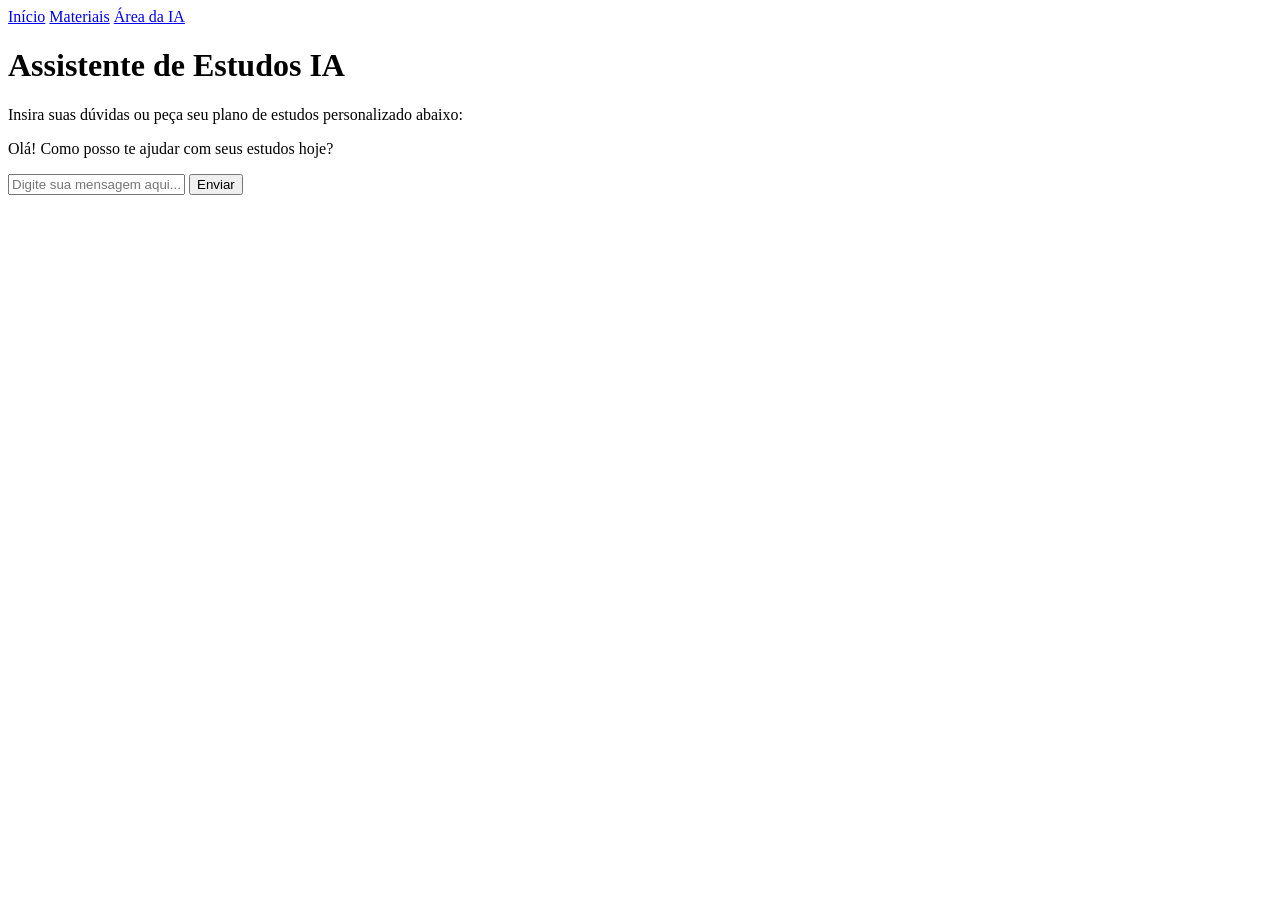
==== ia.html @ b4052ffd "Create ia.html" ====
<!DOCTYPE html>
<html lang="pt-BR">
<head>
    <meta charset="UTF-8">
    <meta name="viewport" content="width=device-width, initial-scale=1.0">
    <title>MProva - Inteligência Artificial</title>
    <!-- Substitua pelo caminho real do seu arquivo CSS principal se necessário -->
    <link rel="stylesheet" href="assets/css/style.css"> 
</head>
<body>

    <!-- Menu de Navegação Integrado -->
    <header>
        <nav>
            <a href="index.html">Início</a>
            <a href="materials.html">Materiais</a>
            <a href="ia.html" class="active">Área da IA</a>
        </nav>
    </header>

    <!-- Container Principal da Interface da IA -->
    <main class="ia-container">
        <h1>Assistente de Estudos IA</h1>
        <p>Insira suas dúvidas ou peça seu plano de estudos personalizado abaixo:</p>
        
        <div class="chat-window">
            <!-- Espaço onde as mensagens da IA e do usuário vão aparecer -->
            <div class="chat-messages" id="chatMessages">
                <p class="bot-message">Olá! Como posso te ajudar com seus estudos hoje?</p>
            </div>
            
            <!-- Campo de input e envio -->
            <div class="chat-input-area">
                <input type="text" id="userInput" placeholder="Digite sua mensagem aqui...">
                <button onclick="sendMessage()">Enviar</button>
            </div>
        </div>
    </main>

    <!-- Insira o link para o seu script JavaScript que gerencia as respostas da IA -->
    <script src="assets/js/ia-script.js"></script>
</body>
</html>
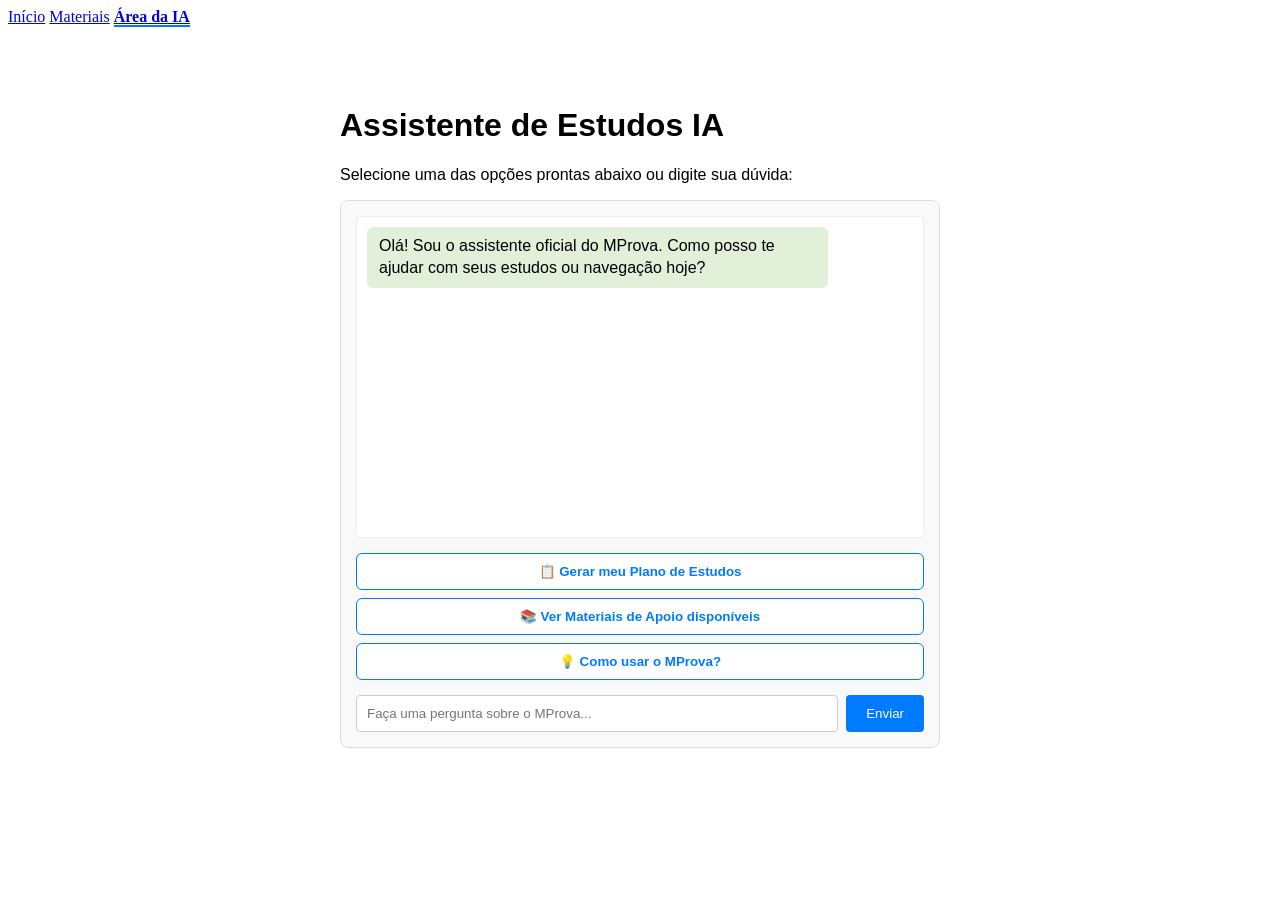
==== commit c2c704f4: "Enhance IA interface with CSS and quick options Added styles for chat interface and quick options." ====
--- a/ia.html
+++ b/ia.html
@@ -4,40 +4,130 @@
     <meta charset="UTF-8">
     <meta name="viewport" content="width=device-width, initial-scale=1.0">
     <title>MProva - Inteligência Artificial</title>
-    <!-- Substitua pelo caminho real do seu arquivo CSS principal se necessário -->
     <link rel="stylesheet" href="assets/css/style.css"> 
+    <style>
+        .ia-container { max-width: 600px; margin: 40px auto; padding: 20px; font-family: sans-serif; }
+        .chat-window { border: 1px solid #ddd; border-radius: 8px; background: #f9f9f9; padding: 15px; }
+        .chat-messages { height: 300px; overflow-y: auto; margin-bottom: 15px; padding: 10px; background: #fff; border-radius: 4px; border: 1px solid #eee; display: flex; flex-direction: column; }
+        .message { margin-bottom: 12px; padding: 8px 12px; border-radius: 6px; max-width: 80%; line-height: 1.4; word-wrap: break-word; }
+        .bot-message { background: #e2f0d9; align-self: flex-start; margin-right: auto; }
+        .user-message { background: #007bff; color: #fff; align-self: flex-end; margin-left: auto; text-align: left; }
+        
+        .quick-options { display: flex; flex-direction: column; gap: 8px; margin-bottom: 15px; }
+        .option-btn { background: #fff; border: 1px solid #007bff; color: #007bff; padding: 10px; border-radius: 6px; cursor: pointer; text-align: center; font-weight: bold; transition: 0.2s; }
+        .option-btn:hover { background: #007bff; color: #fff; }
+        
+        .chat-input-area { display: flex; gap: 8px; }
+        .chat-input-area input { flex: 1; padding: 10px; border: 1px solid #ccc; border-radius: 4px; }
+        .chat-input-area button { padding: 10px 20px; background: #007bff; color: #fff; border: none; border-radius: 4px; cursor: pointer; }
+    </style>
 </head>
 <body>
 
-    <!-- Menu de Navegação Integrado -->
     <header>
         <nav>
             <a href="index.html">Início</a>
             <a href="materials.html">Materiais</a>
-            <a href="ia.html" class="active">Área da IA</a>
+            <a href="ia.html" style="font-weight: bold; border-bottom: 2px solid #007bff;">Área da IA</a>
         </nav>
     </header>
 
-    <!-- Container Principal da Interface da IA -->
     <main class="ia-container">
         <h1>Assistente de Estudos IA</h1>
-        <p>Insira suas dúvidas ou peça seu plano de estudos personalizado abaixo:</p>
+        <p>Selecione uma das opções prontas abaixo ou digite sua dúvida:</p>
         
         <div class="chat-window">
-            <!-- Espaço onde as mensagens da IA e do usuário vão aparecer -->
             <div class="chat-messages" id="chatMessages">
-                <p class="bot-message">Olá! Como posso te ajudar com seus estudos hoje?</p>
+                <div class="message bot-message">Olá! Sou o assistente oficial do MProva. Como posso te ajudar com seus estudos ou navegação hoje?</div>
             </div>
             
-            <!-- Campo de input e envio -->
+            <!-- Botões de opções rápidas -->
+            <div class="quick-options" id="quickOptions">
+                <button class="option-btn" onclick="selectOption('Gerar meu Plano de Estudos')">📋 Gerar meu Plano de Estudos</button>
+                <button class="option-btn" onclick="selectOption('Ver Materiais de Apoio')">📚 Ver Materiais de Apoio disponíveis</button>
+                <button class="option-btn" onclick="selectOption('Como funciona o MProva?')">💡 Como usar o MProva?</button>
+            </div>
+            
+            <!-- Campo de input para mensagens livres -->
             <div class="chat-input-area">
-                <input type="text" id="userInput" placeholder="Digite sua mensagem aqui...">
-                <button onclick="sendMessage()">Enviar</button>
+                <input type="text" id="userInput" placeholder="Faça uma pergunta sobre o MProva...">
+                <button onclick="sendUserMessage()">Enviar</button>
             </div>
         </div>
     </main>
 
-    <!-- Insira o link para o seu script JavaScript que gerencia as respostas da IA -->
-    <script src="assets/js/ia-script.js"></script>
+    <script>
+        const chatMessages = document.getElementById('chatMessages');
+
+        // Função ao clicar nos botões rápidos
+        function selectOption(optionText) {
+            document.getElementById('quickOptions').style.display = 'none';
+            appendMessage(optionText, 'user-message');
+            
+            setTimeout(() => {
+                processAIResponse(optionText);
+            }, 800);
+        }
+
+        // Função ao enviar texto livre pelo input ou pressionar Enter
+        function sendUserMessage() {
+            const input = document.getElementById('userInput');
+            const text = input.value.trim();
+            if (text === '') return;
+
+            appendMessage(text, 'user-message');
+            input.value = '';
+
+            setTimeout(() => {
+                processAIResponse(text);
+            }, 800);
+        }
+
+        // Captura o clique da tecla Enter no teclado
+        document.getElementById('userInput').addEventListener('keypress', function(e) {
+            if (e.key === 'Enter') {
+                sendUserMessage();
+            }
+        });
+
+        function appendMessage(text, className) {
+            const msgDiv = document.createElement('div');
+            msgDiv.className = `message ${className}`;
+            msgDiv.innerText = text;
+            chatMessages.appendChild(msgDiv);
+            chatMessages.scrollTop = chatMessages.scrollHeight; 
+        }
+
+        // SISTEMA DE RESPOSTA COM FILTRO DE LIMITAÇÃO DO SITE
+        function processAIResponse(userInputText) {
+            // Converte todo o texto para minúsculo para facilitar a busca de palavras-chave
+            const query = userInputText.toLowerCase();
+            let responseText = "";
+
+            // 1. Verificação de escopo: Palavras-chave permitidas dentro do contexto do MProva
+            const keywordsContext = ['plano', 'estudo', 'material', 'mprova', 'olimpiada', 'apoio', 'ajuda', 'site', 'como funciona', 'simulado', 'cronograma', 'vestibular', 'enem'];
+            
+            // Verifica se a pergunta do usuário contém pelo menos uma palavra do contexto
+            const isInsideScope = keywordsContext.some(keyword => query.includes(keyword));
+
+            if (!isInsideScope) {
+                // RESPOSTA DE BLOQUEIO DE ESCOPO
+                responseText = "Desculpe, mas sou um assistente focado exclusivamente na plataforma MProva e em organização de estudos. Não posso responder a perguntas fora desse tema. Como posso te ajudar com seus planos ou materiais hoje?";
+            } else {
+                // RESPOSTAS DINÂMICAS BASEADAS NAS PALAVRAS-CHAVE DO SITE
+                if (query.includes('plano') || query.includes('cronograma')) {
+                    responseText = "Perfeito! Para gerar seu plano personalizado, recomendo focar nas matérias de maior peso. Você pode montar seu cronograma usando nossos guias na aba 'Materiais'. Qual o seu foco principal de estudos?";
+                } else if (query.includes('material') || query.includes('apoio') || query.includes('olimpiada')) {
+                    responseText = "Você pode acessar todos os nossos materiais de apoio, guias de olimpíadas e conteúdos focados clicando na opção 'Materiais' no menu superior do nosso site!";
+                } else if (query.includes('mprova') || query.includes('como funciona') || query.includes('site')) {
+                    responseText = "O MProva é um site desenvolvido para organizar e simplificar o estudo de alta performance, oferecendo roteiros claros, materiais de apoio e suporte inteligente para estudantes focados.";
+                } else {
+                    responseText = "Entendi sua dúvida sobre nosso ecossistema de estudos! Atualmente, nossa base de dados cobre roteiros e materiais de apoio. Você gostaria de navegar para a seção de Materiais ou criar um Cronograma?";
+                }
+            }
+
+            appendMessage(responseText, 'bot-message');
+        }
+    </script>
 </body>
 </html>
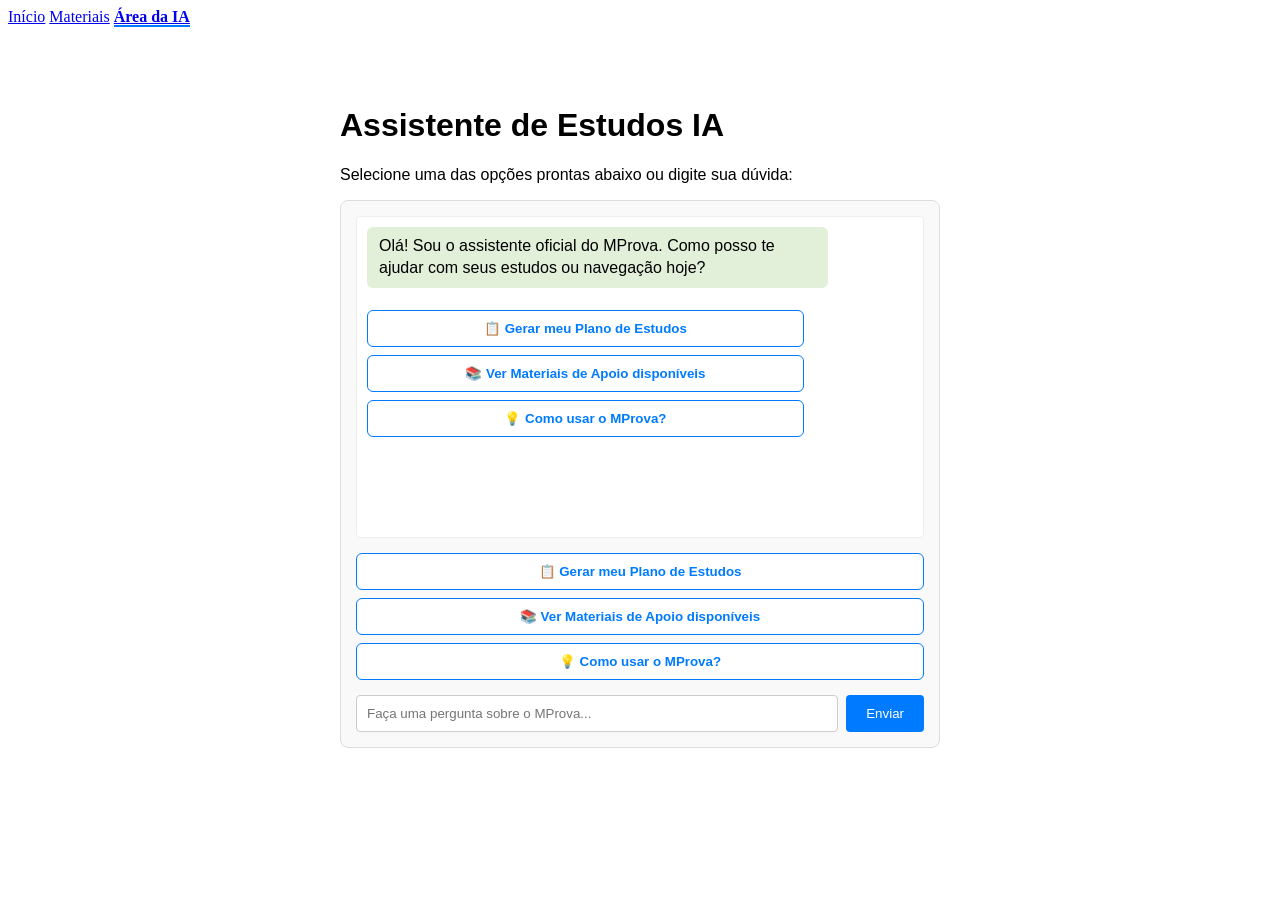
==== commit bee578cf: "Update ia.html" ====
--- a/ia.html
+++ b/ia.html
@@ -59,9 +59,37 @@
     <script>
         const chatMessages = document.getElementById('chatMessages');
 
-        // Função ao clicar nos botões rápidos
+        // Cria e insere os botões de opções dinamicamente dentro do fluxo do chat
+        function mostrarBotoesOpcoes() {
+            // Cria o container dos botões
+            const optionsDiv = document.createElement('div');
+            optionsDiv.className = 'quick-options';
+            optionsDiv.id = 'currentOptions';
+            optionsDiv.style.cssText = 'display: flex; flex-direction: column; gap: 8px; margin: 10px 0; max-width: 80%;';
+
+            // Define os botões estilo WhatsApp
+            optionsDiv.innerHTML = `
+                <button class="option-btn" onclick="selectOption('📋 Gerar meu Plano de Estudos')">📋 Gerar meu Plano de Estudos</button>
+                <button class="option-btn" onclick="selectOption('📚 Ver Materiais de Apoio disponíveis')">📚 Ver Materiais de Apoio disponíveis</button>
+                <button class="option-btn" onclick="selectOption('💡 Como usar o MProva?')">💡 Como usar o MProva?</button>
+            `;
+
+            chatMessages.appendChild(optionsDiv);
+            chatMessages.scrollTop = chatMessages.scrollHeight;
+        }
+
+        // Executa assim que a página carrega para mostrar as opções iniciais no chat
+        window.onload = function() {
+            setTimeout(mostrarBotoesOpcoes, 500);
+        };
+
+        // Função ativada ao clicar em um dos botões do chat
         function selectOption(optionText) {
-            document.getElementById('quickOptions').style.display = 'none';
+            // Remove os botões atuais do fluxo para seguir o modelo do print
+            const currentOptions = document.getElementById('currentOptions');
+            if (currentOptions) currentOptions.remove();
+            
+            // Envia a escolha do usuário
             appendMessage(optionText, 'user-message');
             
             setTimeout(() => {
@@ -69,11 +97,15 @@
             }, 800);
         }
 
-        // Função ao enviar texto livre pelo input ou pressionar Enter
+        // Função de envio de mensagem digitada pelo usuário
         function sendUserMessage() {
             const input = document.getElementById('userInput');
             const text = input.value.trim();
             if (text === '') return;
+
+            // Se o usuário digitar algo, remove as opções que estavam abertas
+            const currentOptions = document.getElementById('currentOptions');
+            if (currentOptions) currentOptions.remove();
 
             appendMessage(text, 'user-message');
             input.value = '';
@@ -83,11 +115,9 @@
             }, 800);
         }
 
-        // Captura o clique da tecla Enter no teclado
+        // Atalho para enviar com a tecla Enter
         document.getElementById('userInput').addEventListener('keypress', function(e) {
-            if (e.key === 'Enter') {
-                sendUserMessage();
-            }
+            if (e.key === 'Enter') sendUserMessage();
         });
 
         function appendMessage(text, className) {
@@ -98,36 +128,30 @@
             chatMessages.scrollTop = chatMessages.scrollHeight; 
         }
 
-        // SISTEMA DE RESPOSTA COM FILTRO DE LIMITAÇÃO DO SITE
+        // RESPOSTA LIMITADA AO ESCOPO DO SITE MPROVA
         function processAIResponse(userInputText) {
-            // Converte todo o texto para minúsculo para facilitar a busca de palavras-chave
             const query = userInputText.toLowerCase();
             let responseText = "";
 
-            // 1. Verificação de escopo: Palavras-chave permitidas dentro do contexto do MProva
-            const keywordsContext = ['plano', 'estudo', 'material', 'mprova', 'olimpiada', 'apoio', 'ajuda', 'site', 'como funciona', 'simulado', 'cronograma', 'vestibular', 'enem'];
-            
-            // Verifica se a pergunta do usuário contém pelo menos uma palavra do contexto
+            // Palavras chaves aceitas pelo site
+            const keywordsContext = ['plano', 'estudo', 'material', 'mprova', 'olimpiada', 'apoio', 'ajuda', 'site', 'como funciona', 'cronograma'];
             const isInsideScope = keywordsContext.some(keyword => query.includes(keyword));
 
             if (!isInsideScope) {
-                // RESPOSTA DE BLOQUEIO DE ESCOPO
-                responseText = "Desculpe, mas sou um assistente focado exclusivamente na plataforma MProva e em organização de estudos. Não posso responder a perguntas fora desse tema. Como posso te ajudar com seus planos ou materiais hoje?";
+                responseText = "Desculpe, mas sou um assistente focado exclusivamente no ecossistema MProva. Não consigo responder sobre outros assuntos. Como posso te ajudar com seus estudos hoje?";
             } else {
-                // RESPOSTAS DINÂMICAS BASEADAS NAS PALAVRAS-CHAVE DO SITE
                 if (query.includes('plano') || query.includes('cronograma')) {
-                    responseText = "Perfeito! Para gerar seu plano personalizado, recomendo focar nas matérias de maior peso. Você pode montar seu cronograma usando nossos guias na aba 'Materiais'. Qual o seu foco principal de estudos?";
+                    responseText = "Perfeito! Para gerar seu plano personalizado, recomendo focar nas matérias de maior peso. Você pode montar seu cronograma usando nossos guias na aba 'Materiais'.";
                 } else if (query.includes('material') || query.includes('apoio') || query.includes('olimpiada')) {
-                    responseText = "Você pode acessar todos os nossos materiais de apoio, guias de olimpíadas e conteúdos focados clicando na opção 'Materiais' no menu superior do nosso site!";
-                } else if (query.includes('mprova') || query.includes('como funciona') || query.includes('site')) {
-                    responseText = "O MProva é um site desenvolvido para organizar e simplificar o estudo de alta performance, oferecendo roteiros claros, materiais de apoio e suporte inteligente para estudantes focados.";
+                    responseText = "Você pode acessar todos os nossos materiais de apoio e guias de olimpíadas clicando na opção 'Materiais' no menu superior!";
                 } else {
-                    responseText = "Entendi sua dúvida sobre nosso ecossistema de estudos! Atualmente, nossa base de dados cobre roteiros e materiais de apoio. Você gostaria de navegar para a seção de Materiais ou criar um Cronograma?";
+                    responseText = "O MProva é um ambiente desenvolvido para simplificar seus roteiros de estudos de alto nível. Deseja ver os materiais de apoio ou criar um plano?";
                 }
             }
 
             appendMessage(responseText, 'bot-message');
+            
+            // Após a resposta da IA, gera novos botões de contexto se o usuário quiser continuar navegando
+            setTimeout(mostrarBotoesOpcoes, 600);
         }
     </script>
-</body>
-</html>
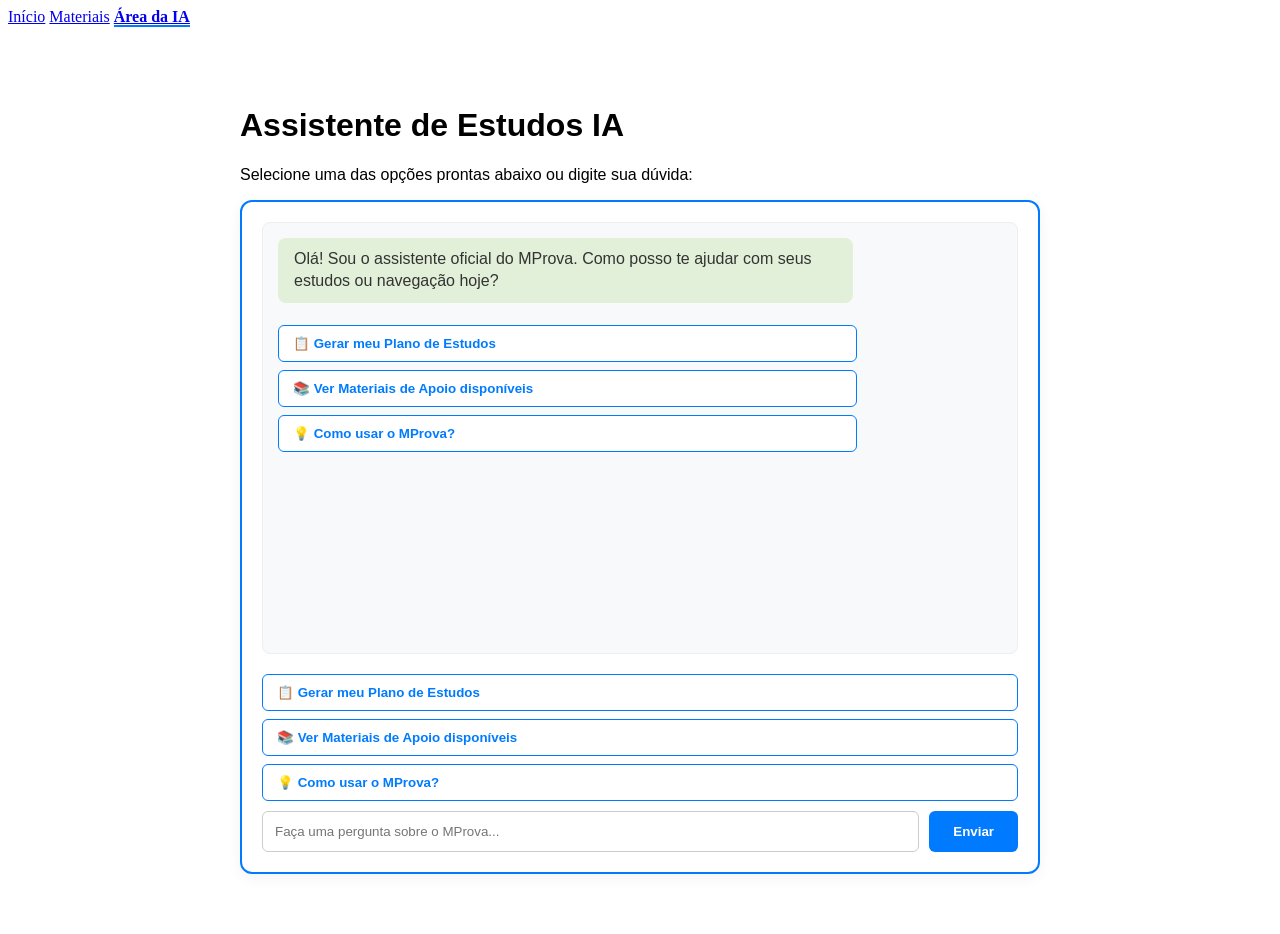
==== commit 77b06037: "Update styles for IA chat interface" ====
--- a/ia.html
+++ b/ia.html
@@ -5,21 +5,23 @@
     <meta name="viewport" content="width=device-width, initial-scale=1.0">
     <title>MProva - Inteligência Artificial</title>
     <link rel="stylesheet" href="assets/css/style.css"> 
-    <style>
-        .ia-container { max-width: 600px; margin: 40px auto; padding: 20px; font-family: sans-serif; }
-        .chat-window { border: 1px solid #ddd; border-radius: 8px; background: #f9f9f9; padding: 15px; }
-        .chat-messages { height: 300px; overflow-y: auto; margin-bottom: 15px; padding: 10px; background: #fff; border-radius: 4px; border: 1px solid #eee; display: flex; flex-direction: column; }
-        .message { margin-bottom: 12px; padding: 8px 12px; border-radius: 6px; max-width: 80%; line-height: 1.4; word-wrap: break-word; }
-        .bot-message { background: #e2f0d9; align-self: flex-start; margin-right: auto; }
-        .user-message { background: #007bff; color: #fff; align-self: flex-end; margin-left: auto; text-align: left; }
+           <style>
+        /* Transforma o assistente em uma seção normal e fixa no corpo da página, sem popup */
+        .ia-container { max-width: 800px; margin: 40px auto; padding: 20px; font-family: sans-serif; }
+        .chat-window { border: 2px solid #007bff; border-radius: 12px; background: #fff; padding: 20px; box-shadow: 0 4px 15px rgba(0,0,0,0.05); }
+        .chat-messages { height: 400px; overflow-y: auto; margin-bottom: 20px; padding: 15px; background: #f8f9fa; border-radius: 8px; border: 1px solid #eee; display: flex; flex-direction: column; }
+        .message { margin-bottom: 12px; padding: 10px 16px; border-radius: 8px; max-width: 75%; line-height: 1.4; word-wrap: break-word; }
+        .bot-message { background: #e2f0d9; color: #333; align-self: flex-start; margin-right: auto; }
+        .user-message { background: #007bff; color: #fff; align-self: flex-end; margin-left: auto; }
         
-        .quick-options { display: flex; flex-direction: column; gap: 8px; margin-bottom: 15px; }
-        .option-btn { background: #fff; border: 1px solid #007bff; color: #007bff; padding: 10px; border-radius: 6px; cursor: pointer; text-align: center; font-weight: bold; transition: 0.2s; }
+        /* Estilo dos botões rápidos integrados à página */
+        .quick-options { display: flex; flex-direction: column; gap: 8px; margin: 10px 0; max-width: 100%; }
+        .option-btn { background: #fff; border: 1px solid #007bff; color: #007bff; padding: 10px 14px; border-radius: 6px; cursor: pointer; text-align: left; font-weight: bold; transition: 0.2s; }
         .option-btn:hover { background: #007bff; color: #fff; }
         
-        .chat-input-area { display: flex; gap: 8px; }
-        .chat-input-area input { flex: 1; padding: 10px; border: 1px solid #ccc; border-radius: 4px; }
-        .chat-input-area button { padding: 10px 20px; background: #007bff; color: #fff; border: none; border-radius: 4px; cursor: pointer; }
+        .chat-input-area { display: flex; gap: 10px; }
+        .chat-input-area input { flex: 1; padding: 12px; border: 1px solid #ccc; border-radius: 6px; }
+        .chat-input-area button { padding: 12px 24px; background: #007bff; color: #fff; border: none; border-radius: 6px; cursor: pointer; font-weight: bold; }
     </style>
 </head>
 <body>
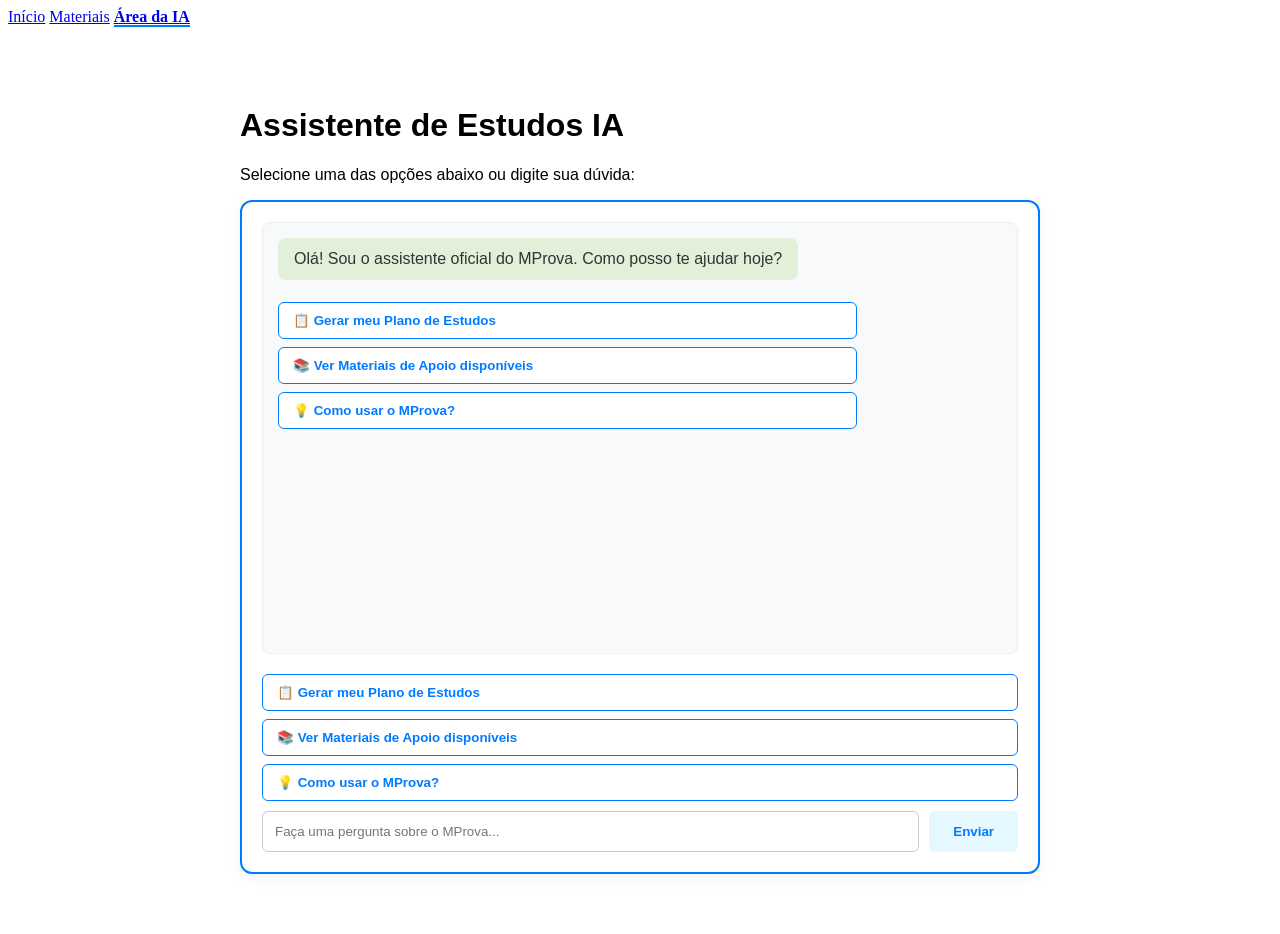
==== commit eac3ee71: "Update ia.html" ====
--- a/ia.html
+++ b/ia.html
@@ -21,7 +21,7 @@
         
         .chat-input-area { display: flex; gap: 10px; }
         .chat-input-area input { flex: 1; padding: 12px; border: 1px solid #ccc; border-radius: 6px; }
-        .chat-input-area button { padding: 12px 24px; background: #007bff; color: #fff; border: none; border-radius: 6px; cursor: pointer; font-weight: bold; }
+        .chat-input-area button { padding: 12px 24px; background: #E5F7FF; color: #007bff; border: none; border-radius: 6px; cursor: pointer; font-weight: bold; }
     </style>
 </head>
 <body>
@@ -36,11 +36,11 @@
 
     <main class="ia-container">
         <h1>Assistente de Estudos IA</h1>
-        <p>Selecione uma das opções prontas abaixo ou digite sua dúvida:</p>
+        <p>Selecione uma das opções abaixo ou digite sua dúvida:</p>
         
         <div class="chat-window">
             <div class="chat-messages" id="chatMessages">
-                <div class="message bot-message">Olá! Sou o assistente oficial do MProva. Como posso te ajudar com seus estudos ou navegação hoje?</div>
+                <div class="message bot-message">Olá! Sou o assistente oficial do MProva. Como posso te ajudar hoje?</div>
             </div>
             
             <!-- Botões de opções rápidas -->
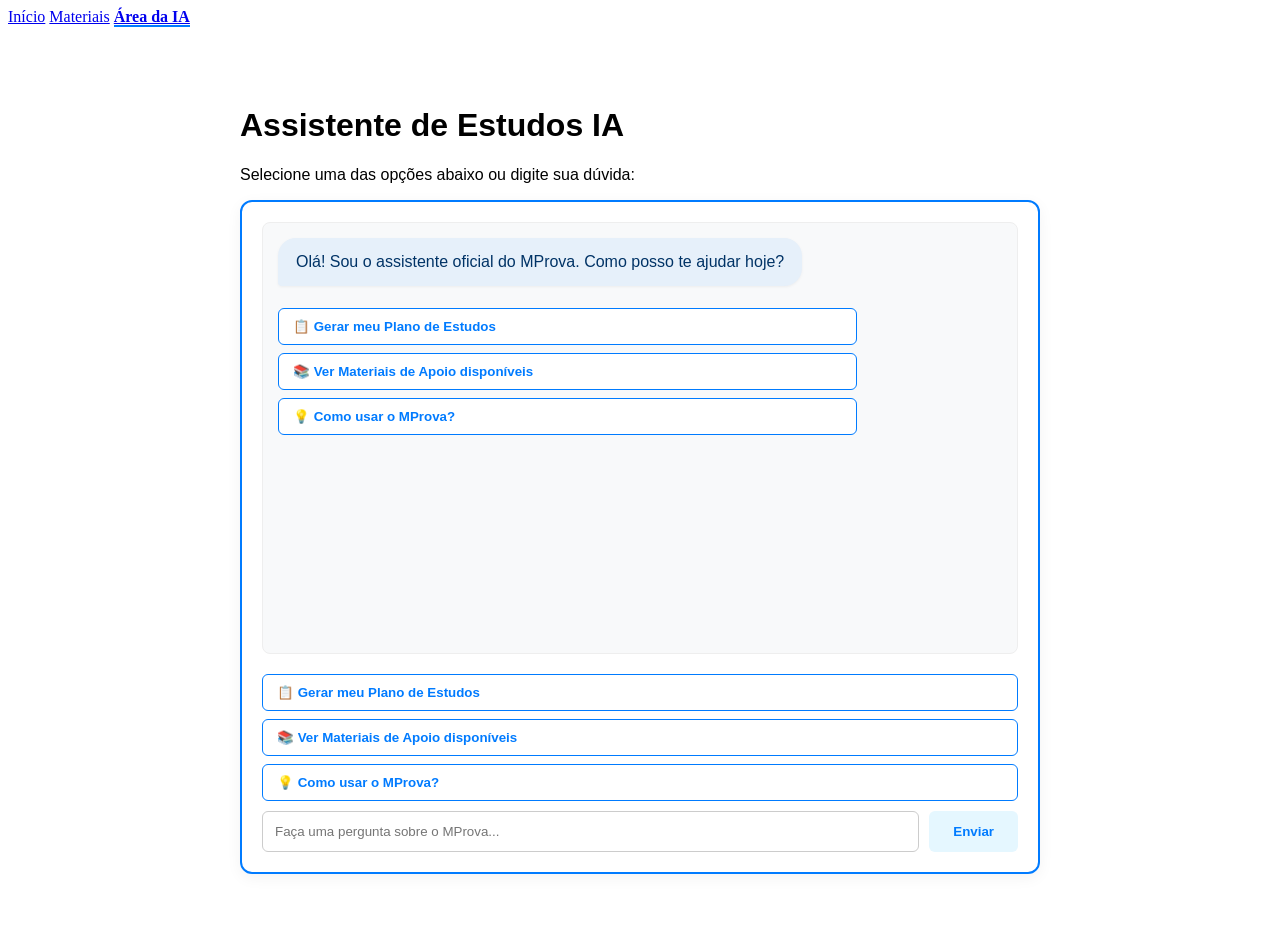
==== commit 3723a4f8: "Refactor message styles in ia.html" ====
--- a/ia.html
+++ b/ia.html
@@ -10,10 +10,9 @@
         .ia-container { max-width: 800px; margin: 40px auto; padding: 20px; font-family: sans-serif; }
         .chat-window { border: 2px solid #007bff; border-radius: 12px; background: #fff; padding: 20px; box-shadow: 0 4px 15px rgba(0,0,0,0.05); }
         .chat-messages { height: 400px; overflow-y: auto; margin-bottom: 20px; padding: 15px; background: #f8f9fa; border-radius: 8px; border: 1px solid #eee; display: flex; flex-direction: column; }
-        .message { margin-bottom: 12px; padding: 10px 16px; border-radius: 8px; max-width: 75%; line-height: 1.4; word-wrap: break-word; }
-        .bot-message { background: #e2f0d9; color: #333; align-self: flex-start; margin-right: auto; }
-        .user-message { background: #007bff; color: #fff; align-self: flex-end; margin-left: auto; }
-        
+        .message { margin-bottom: 12px; padding: 12px 18px; border-radius: 18px; max-width: 75%; line-height: 1.5; word-wrap: break-word; box-shadow: 0 1px 3px rgba(0,0,0,0.05); }
+        .bot-message { background: #e6f0fa; color: #003366; align-self: flex-start; margin-right: auto; border-bottom-left-radius: 4px; }
+        .user-message { background: #007bff; color: #fff; align-self: flex-end; margin-left: auto; border-bottom-right-radius: 4px; }
         /* Estilo dos botões rápidos integrados à página */
         .quick-options { display: flex; flex-direction: column; gap: 8px; margin: 10px 0; max-width: 100%; }
         .option-btn { background: #fff; border: 1px solid #007bff; color: #007bff; padding: 10px 14px; border-radius: 6px; cursor: pointer; text-align: left; font-weight: bold; transition: 0.2s; }
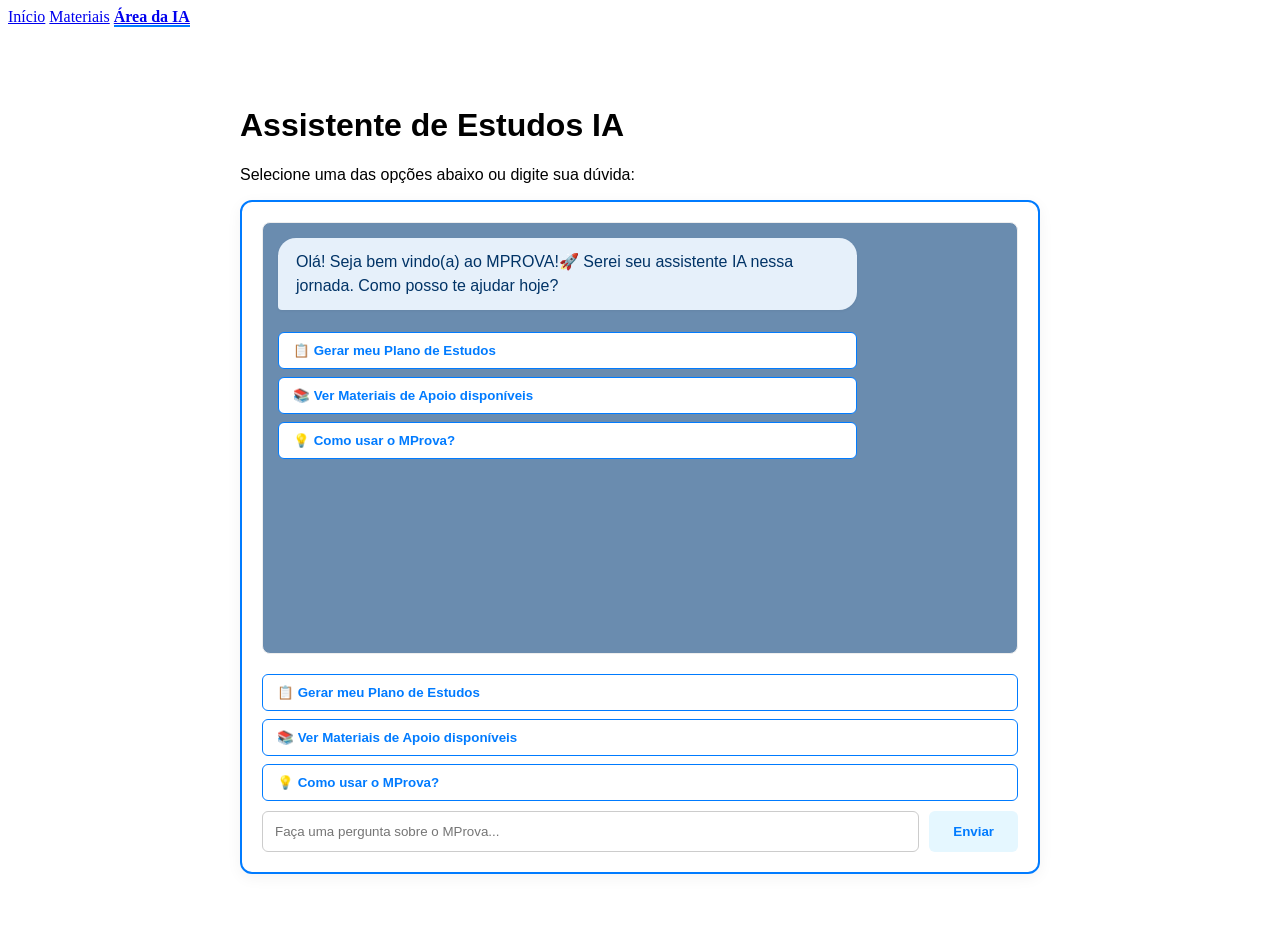
==== commit 0a4eed0e: "Update ia.html" ====
--- a/ia.html
+++ b/ia.html
@@ -38,8 +38,8 @@
         <p>Selecione uma das opções abaixo ou digite sua dúvida:</p>
         
         <div class="chat-window">
-            <div class="chat-messages" id="chatMessages">
-                <div class="message bot-message">Olá! Sou o assistente oficial do MProva. Como posso te ajudar hoje?</div>
+            <div class="chat-messages" id="chatMessages" style="background-color:rgb(106, 140, 175);">
+                <div class="message bot-message">Olá! Seja bem vindo(a) ao MPROVA!🚀 Serei seu assistente IA nessa jornada. Como posso te ajudar hoje?</div>
             </div>
             
             <!-- Botões de opções rápidas -->
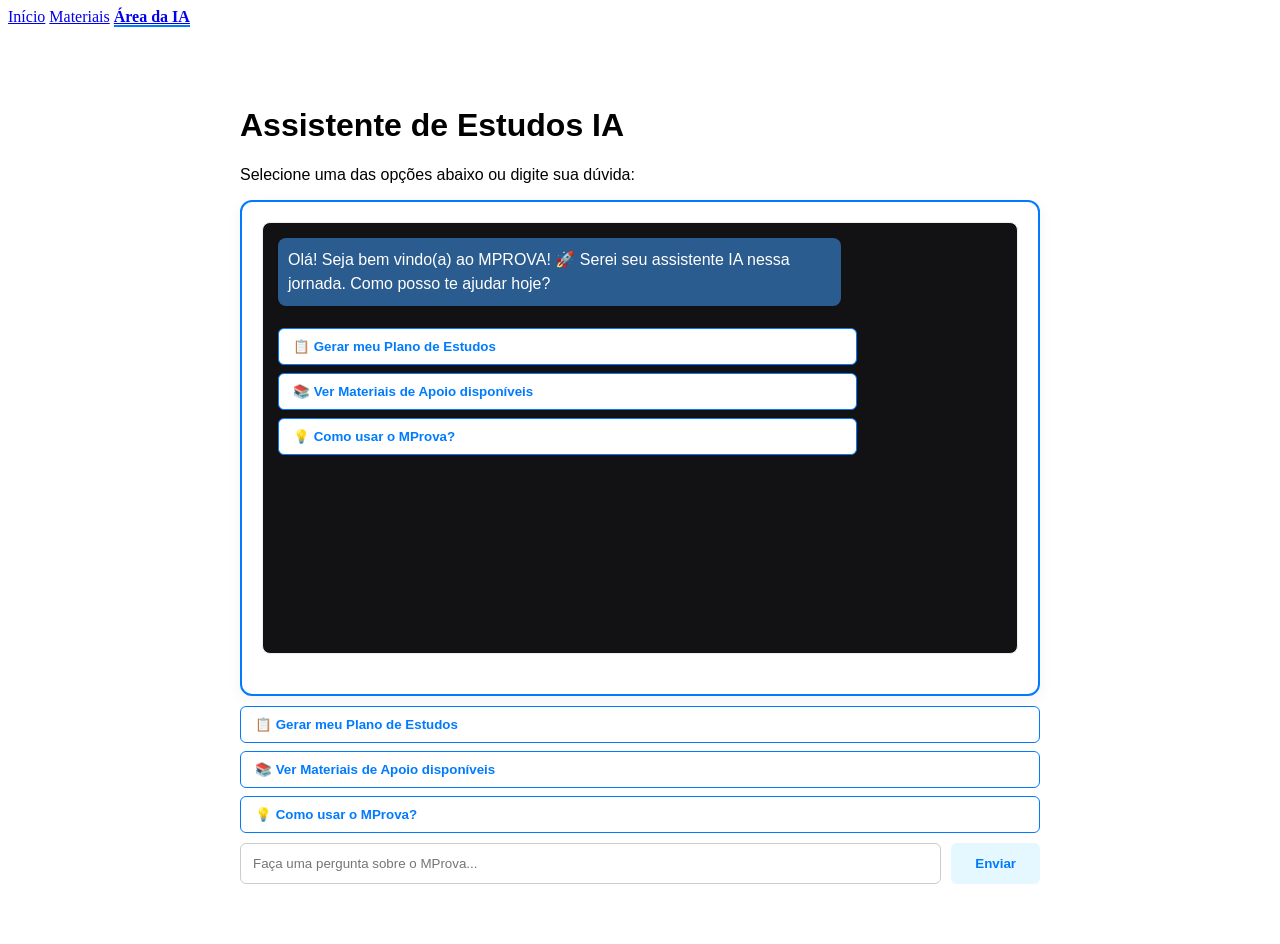
==== commit 2a4ddf7f: "Update ia.html" ====
--- a/ia.html
+++ b/ia.html
@@ -37,10 +37,16 @@
         <h1>Assistente de Estudos IA</h1>
         <p>Selecione uma das opções abaixo ou digite sua dúvida:</p>
         
-        <div class="chat-window">
-            <div class="chat-messages" id="chatMessages" style="background-color:rgb(106, 140, 175);">
-                <div class="message bot-message">Olá! Seja bem vindo(a) ao MPROVA!🚀 Serei seu assistente IA nessa jornada. Como posso te ajudar hoje?</div>
-            </div>
+       <div class="chat-window">
+    <!-- Fundo geral do chat (ajustado para uma cor escura neutra) -->
+    <div class="chat-messages" id="chatMessages" style="background-color: #121214; padding: 15px;">
+        
+        <!-- COR DE FUNDO DO ASSISTENTE ALTERADA AQUI -->
+        <div class="message bot-message" style="background-color: #2b5c8f; color: #ffffff; padding: 10px; border-radius: 8px;">Olá! Seja bem vindo(a) ao MPROVA! 🚀 Serei seu assistente IA nessa jornada. Como posso te ajudar hoje?</div>
+        
+    </div>
+</div>
+
             
             <!-- Botões de opções rápidas -->
             <div class="quick-options" id="quickOptions">
